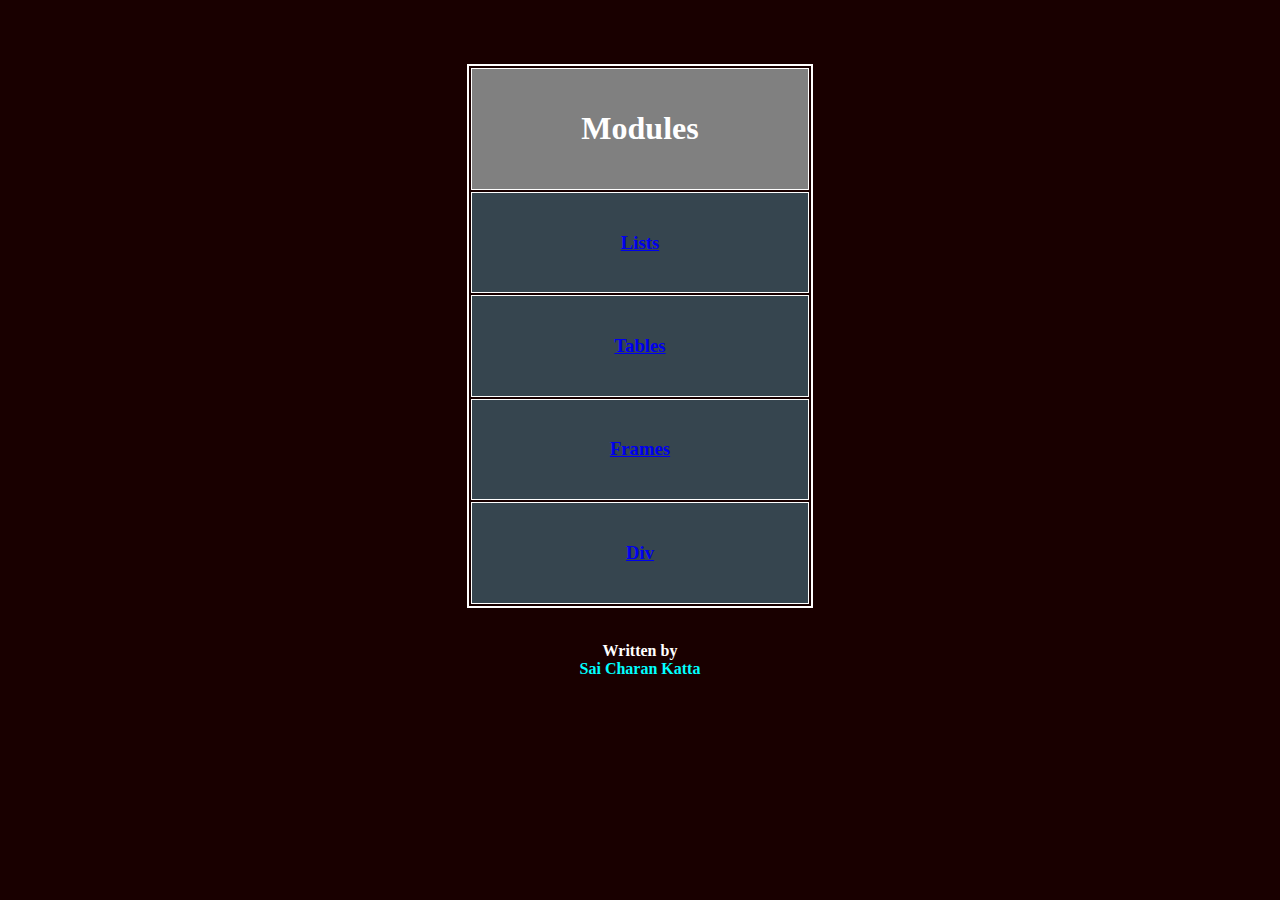
==== index.html @ 856240ef "init" ====
<!DOCTYPE html>
<html>
  <head>
    <title>My WebPage</title>
    <base href="C:/Users/Sai%20Charan/Desktop/HTML/mywebpage/" target="_top">
    <link rel="icon" type="image/png" href="png1.png">
    <style>
    div {
    border-top: 1px solid gray;
    border-bottom: 1px solid gray;
    display: flex;
    justify-content: space-between;
    width: 800px;
  }
    </style>
  </head>

<body background="htmlpic.jpg" alink="red" vlink="gray" text="white" bgcolor="190000" style="margin-bottom: 10%; margin-right: 5%; margin-top: 5%; margin-left: 5%;">
    <table cellpadding="20" align="center" border="2" bordercolor="white" width="30%">
        <thead bgcolor="gray">
           <tr><th><h1>Modules</h1></th></tr>
        </thead>
        <tbody bgcolor="#36454F">
            <tr><th><h3><a href="Lists.html" target="_parent">Lists</a></h3></th></tr>
            <tr><th><h3><a href="tables/TablesDemo.html" target="_parent">Tables</a></h3></th></tr>
            <tr><th><h3><a href="iframesDemo/main.html" target="_parent">Frames</a></h3></th></tr>
            <tr><th><h3><a href="div.html" target="_parent">Div </a></h3></th></tr>
        </tbody>
    </table>
    <br>
    
   <p align="center">
	   <font color="white"><b>Written by</b>
	   </font><br>
	   <font color="cyan"><b>Sai Charan Katta</b>
	   </font>
   </p>
</body>
</html>
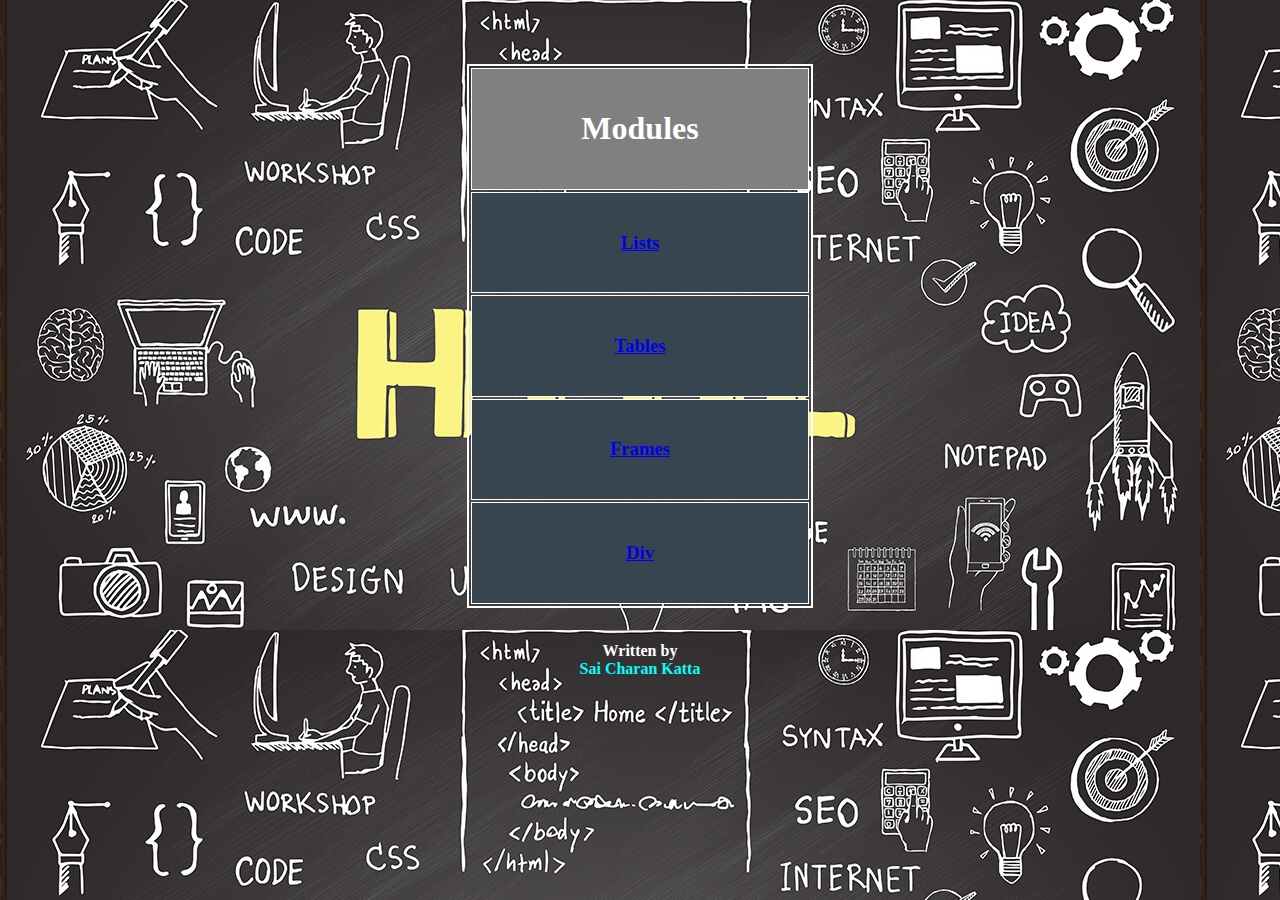
==== commit 23d3b7c2: "Revert "init"" ====
--- a/index.html
+++ b/index.html
@@ -2,7 +2,7 @@
 <html>
   <head>
     <title>My WebPage</title>
-    <base href="C:/Users/Sai%20Charan/Desktop/HTML/mywebpage/" target="_top">
+    <base href="https://saicharankatta.github.io/mywebpage/" target="_top">
     <link rel="icon" type="image/png" href="png1.png">
     <style>
     div {
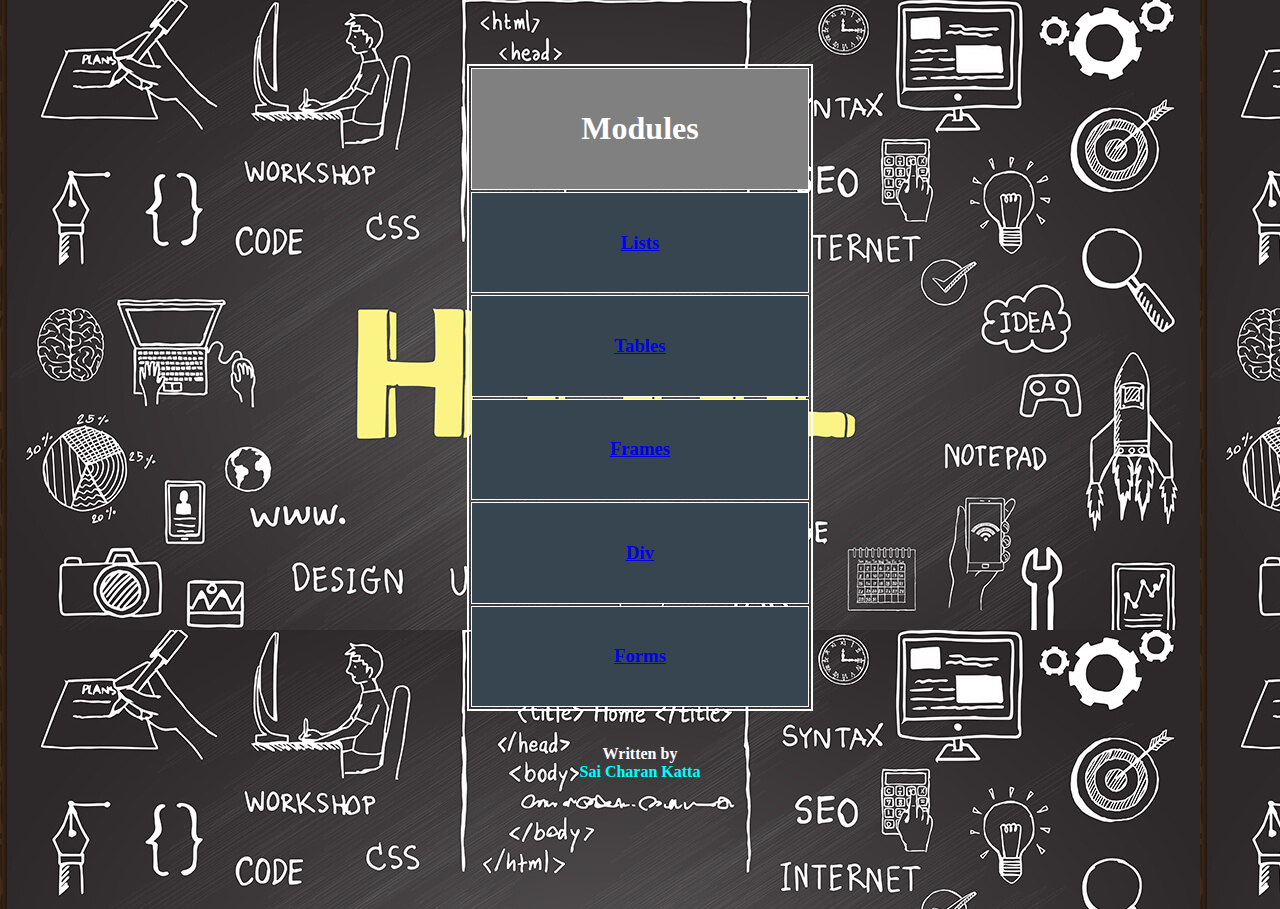
==== commit c69267a9: "new" ====
--- a/index.html
+++ b/index.html
@@ -16,7 +16,7 @@
   </head>
 
 <body background="htmlpic.jpg" alink="red" vlink="gray" text="white" bgcolor="190000" style="margin-bottom: 10%; margin-right: 5%; margin-top: 5%; margin-left: 5%;">
-    <table cellpadding="20" align="center" border="2" bordercolor="white" width="30%">
+    <table cellpadding="20" align="center" border="2" bordercolor="white" width="30%" height="80%">
         <thead bgcolor="gray">
            <tr><th><h1>Modules</h1></th></tr>
         </thead>
@@ -25,6 +25,7 @@
             <tr><th><h3><a href="tables/TablesDemo.html" target="_parent">Tables</a></h3></th></tr>
             <tr><th><h3><a href="iframesDemo/main.html" target="_parent">Frames</a></h3></th></tr>
             <tr><th><h3><a href="div.html" target="_parent">Div </a></h3></th></tr>
+            <tr><th><h3><a href="forms/forms.html" target="_parent">Forms </a></h3></th></tr>
         </tbody>
     </table>
     <br>
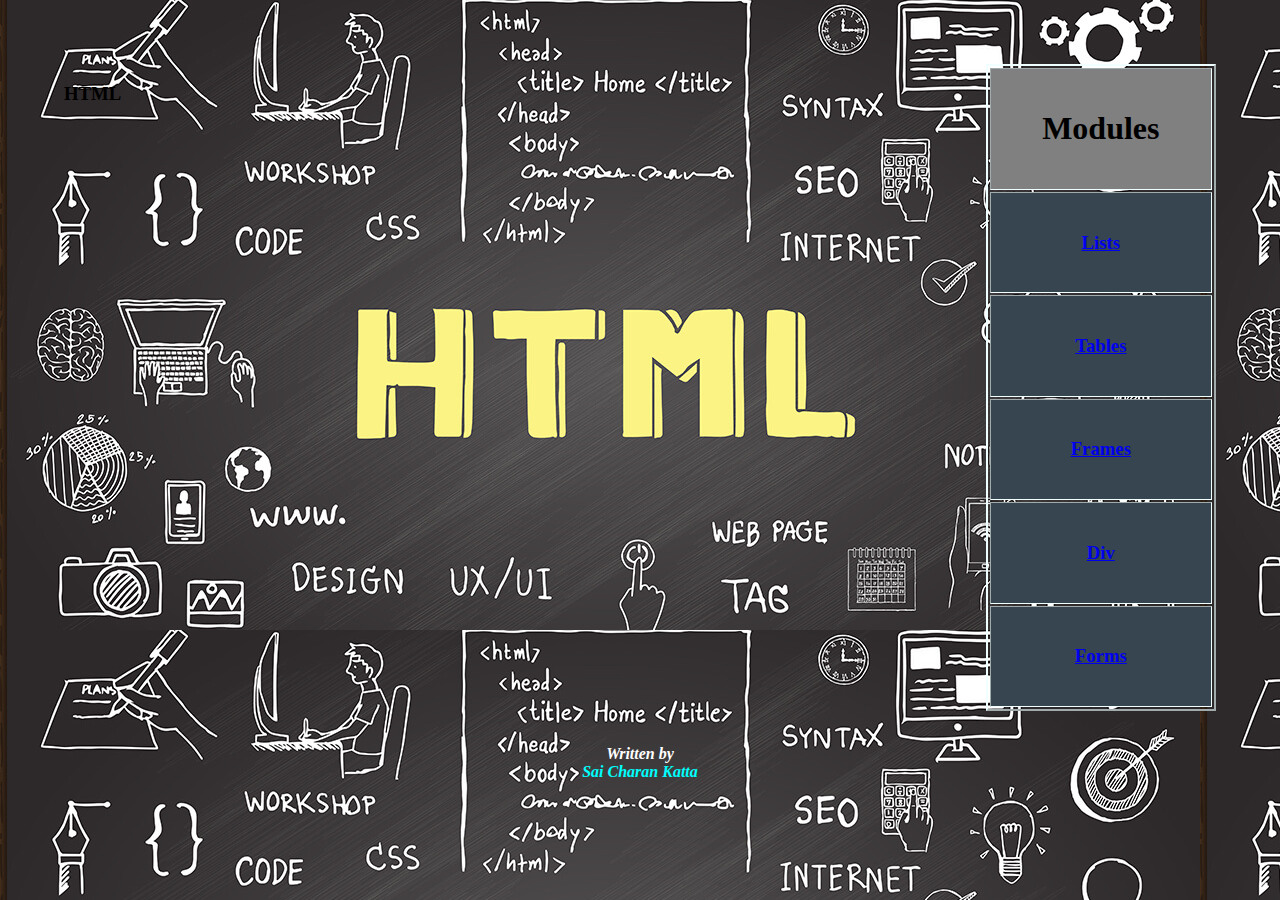
==== commit 5aecce1b: "css start" ====
--- a/index.html
+++ b/index.html
@@ -1,22 +1,19 @@
 <!DOCTYPE html>
 <html>
   <head>
+    <link rel="stylesheet" type="text/css" href="style.css">
     <title>My WebPage</title>
     <base href="https://saicharankatta.github.io/mywebpage/" target="_top">
     <link rel="icon" type="image/png" href="png1.png">
     <style>
-    div {
-    border-top: 1px solid gray;
-    border-bottom: 1px solid gray;
-    display: flex;
-    justify-content: space-between;
-    width: 800px;
-  }
+  
     </style>
   </head>
 
-<body background="htmlpic.jpg" alink="red" vlink="gray" text="white" bgcolor="190000" style="margin-bottom: 10%; margin-right: 5%; margin-top: 5%; margin-left: 5%;">
-    <table cellpadding="20" align="center" border="2" bordercolor="white" width="30%" height="80%">
+<body class="main" alink="red" vlink="gray">
+  <div id="div1">
+    <h3>HTML</h3>
+    <table class="main" cellpadding="20" align="right" border="2" style="border-color: azure;">
         <thead bgcolor="gray">
            <tr><th><h1>Modules</h1></th></tr>
         </thead>
@@ -28,13 +25,15 @@
             <tr><th><h3><a href="forms/forms.html" target="_parent">Forms </a></h3></th></tr>
         </tbody>
     </table>
+  </div>
     <br>
-    
+    <address>
    <p align="center">
 	   <font color="white"><b>Written by</b>
 	   </font><br>
 	   <font color="cyan"><b>Sai Charan Katta</b>
 	   </font>
    </p>
+  </address>
 </body>
 </html>--- a/style.css
+++ b/style.css
@@ -0,0 +1,57 @@
+body.main{
+    background-image: url(htmlpic.jpg);
+    background-repeat: repeat;
+    background-attachment: scroll;
+
+}
+table.main
+{
+    width:20% ;
+    height:80%;
+}
+h1
+{
+    color: solid rgb(0, 0, 0);
+}
+#div0
+{
+    border-top: 1px solid gray;
+    border-bottom: 1px solid gray;
+    display: flex;
+    justify-content: space-between;
+    width: 100%;
+    font-family: 'Courier New', Courier, monospace;
+    font-weight: 300;
+    font-size: 22px;
+  }
+#div1
+{
+    border-top: 1px;
+    border-bottom: 1px;
+    width: 100%;
+    justify-content: space-between;
+    display: flex;
+}
+/*
+h3:hover::after
+{
+    flood-color: solid aquamarine;
+    box-shadow: 2px 4px solid #888888;
+    content: '';
+    position: absolute;
+    bottom: -6px;
+    background: #fff;
+    border-radius: 5px;
+    transform: scaleX(1); 
+}
+*/
+body
+{
+    background-color: aliceblue;
+    margin-top: 5%;
+    margin-right: 5%;
+    margin-left: 5%;
+    margin-bottom: 8%;
+    
+}
+
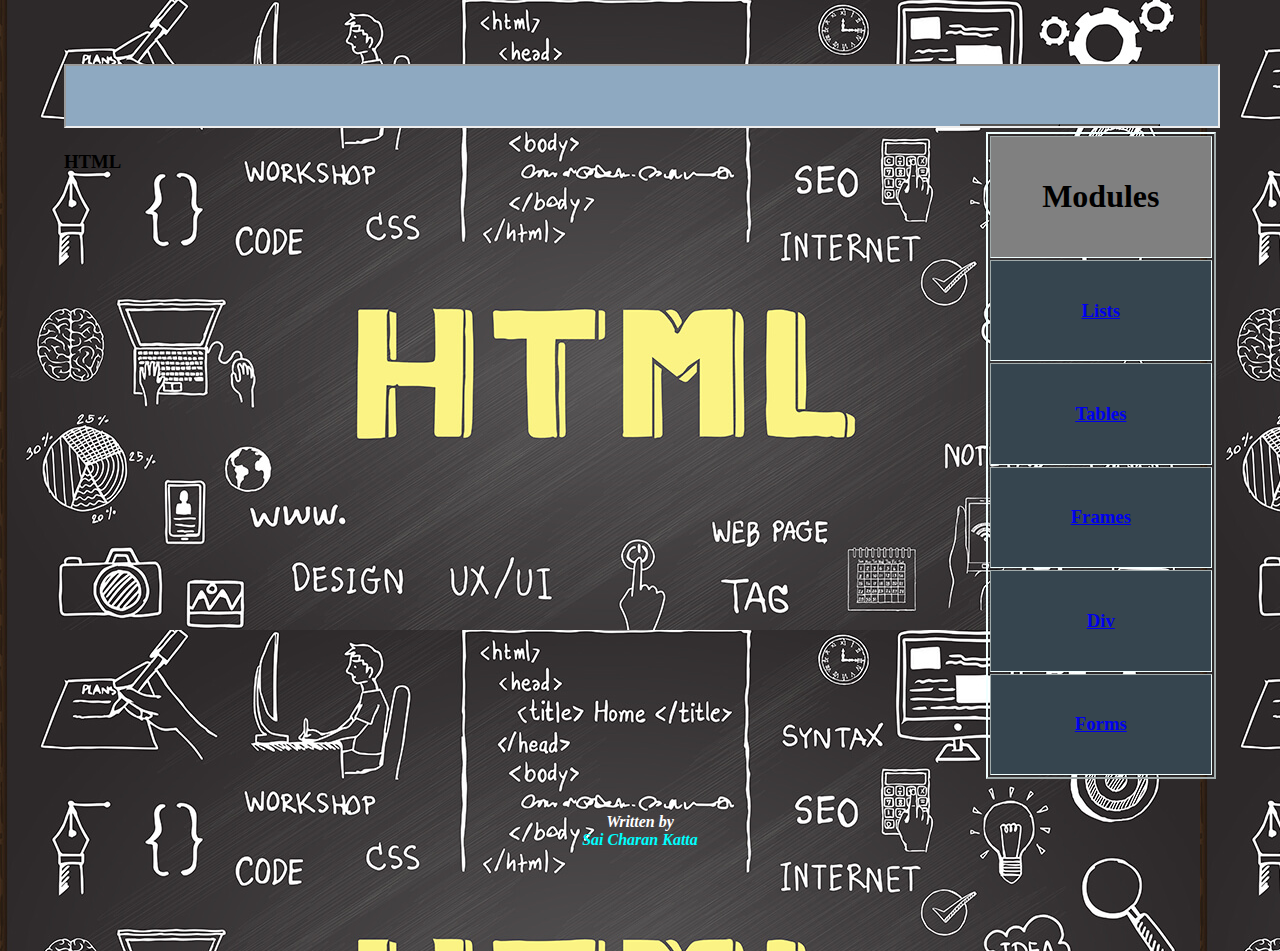
==== commit 265260bb: "css login 1" ====
--- a/index.html
+++ b/index.html
@@ -11,6 +11,7 @@
   </head>
 
 <body class="main" alink="red" vlink="gray">
+  <iframe frameborder="2" id="framelogin" src="login.html"></iframe>
   <div id="div1">
     <h3>HTML</h3>
     <table class="main" cellpadding="20" align="right" border="2" style="border-color: azure;">
--- a/style.css
+++ b/style.css
@@ -24,15 +24,8 @@
     font-weight: 300;
     font-size: 22px;
   }
-#div1
-{
-    border-top: 1px;
-    border-bottom: 1px;
-    width: 100%;
-    justify-content: space-between;
-    display: flex;
-}
-/*
+
+
 h3:hover::after
 {
     flood-color: solid aquamarine;
@@ -44,14 +37,59 @@
     border-radius: 5px;
     transform: scaleX(1); 
 }
-*/
+
+
 body
 {
-    background-color: aliceblue;
+    background-color: rgb(142, 169, 193);
     margin-top: 5%;
     margin-right: 5%;
     margin-left: 5%;
     margin-bottom: 8%;
+    align-content: justify;
     
 }
+table.tabdemo
+{ 
+        border: 1px solid black;  
+        margin-left: auto;  
+        margin-right: auto;  
+        border-collapse: separate;    
+        width: 60%;  
+        text-align: center;  
+        font-size: 20px;  
+}
 
+#div1
+{
+    border-top: 1px;
+    border-bottom: 1px;
+    width: 100%;
+    justify-content: space-between;
+    display: flex;
+}
+::selection 
+    {
+        color: red;
+        background: rgb(12, 220, 71);
+    }
+.multi_col
+    {
+        column-count: 3;
+        column-gap: 60px;
+    }  
+#login
+     {
+        height: 30px;
+        width: 100px;
+        color: white;
+        background-color: black;
+        float: right;
+        box-shadow: 1px solid gray;
+      }  
+      #framelogin
+      {
+        width: 100%;
+        height: 60px;
+        scroll-behavior: smooth;
+      }